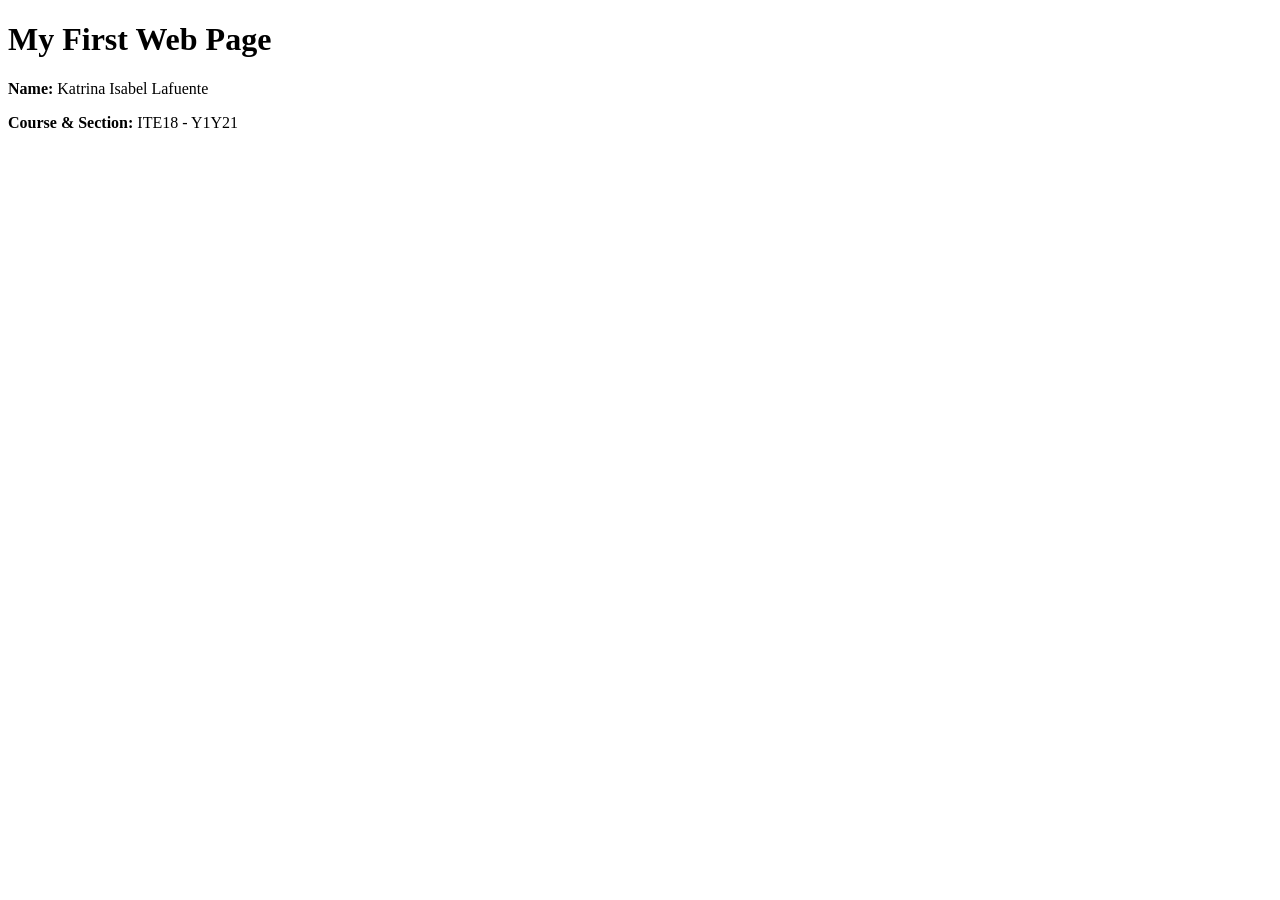
==== index.html @ 6111460a "Initial html page" ====
<!DOCTYPE html>
<html>
<head>
<title>ITE18</title>
</head>
<body>
<h1>My First Web Page</h1>
<p><strong>Name:</strong> Katrina Isabel Lafuente</p>
<p><strong>Course & Section:</strong> ITE18 - Y1Y21</p>
</body>
</html>
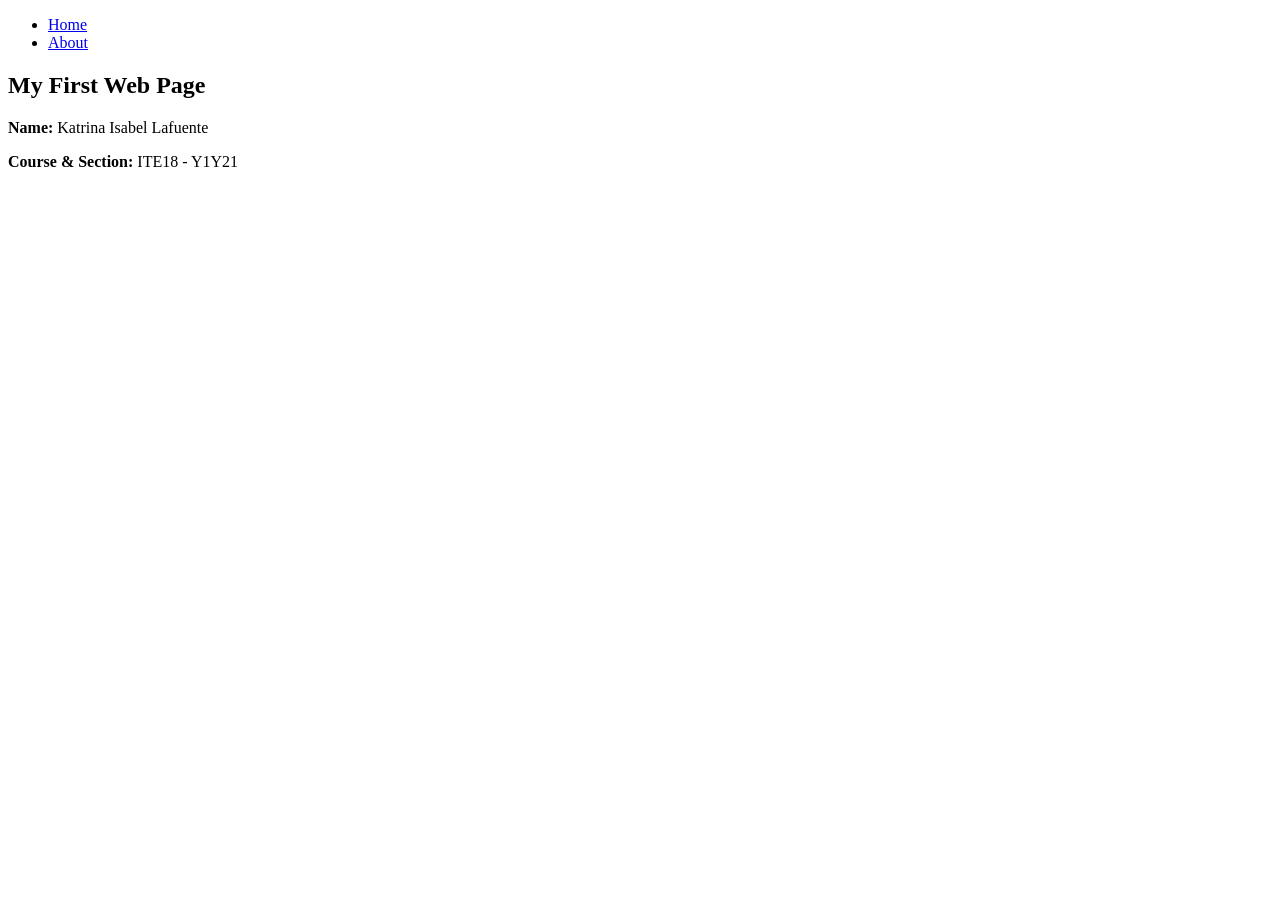
==== commit 672c471d: "Added about page and navigation bar to both pages" ====
--- a/index.html
+++ b/index.html
@@ -1,11 +1,25 @@
 <!DOCTYPE html>
 <html>
 <head>
-<title>ITE18</title>
+    <title>ITE18 - Home</title>
+    <link rel="stylesheet" href="style.css">
 </head>
 <body>
-<h1>My First Web Page</h1>
-<p><strong>Name:</strong> Katrina Isabel Lafuente</p>
-<p><strong>Course & Section:</strong> ITE18 - Y1Y21</p>
+    <!-- Navigation Bar -->
+    <nav class="navbar">
+        <ul>
+            <li><a href="index.html" class="active">Home</a></li>
+            <li><a href="about.html">About</a></li>
+        </ul>
+    </nav>
+
+    <!-- Main Content -->
+    <div class="container">
+        <section class="about-section">
+            <h1>My First Web Page</h1>
+            <p><strong>Name:</strong> Katrina Isabel Lafuente</p>
+            <p><strong>Course & Section:</strong> ITE18 - Y1Y21</p>
+        </section>
+    </div>
 </body>
 </html>
